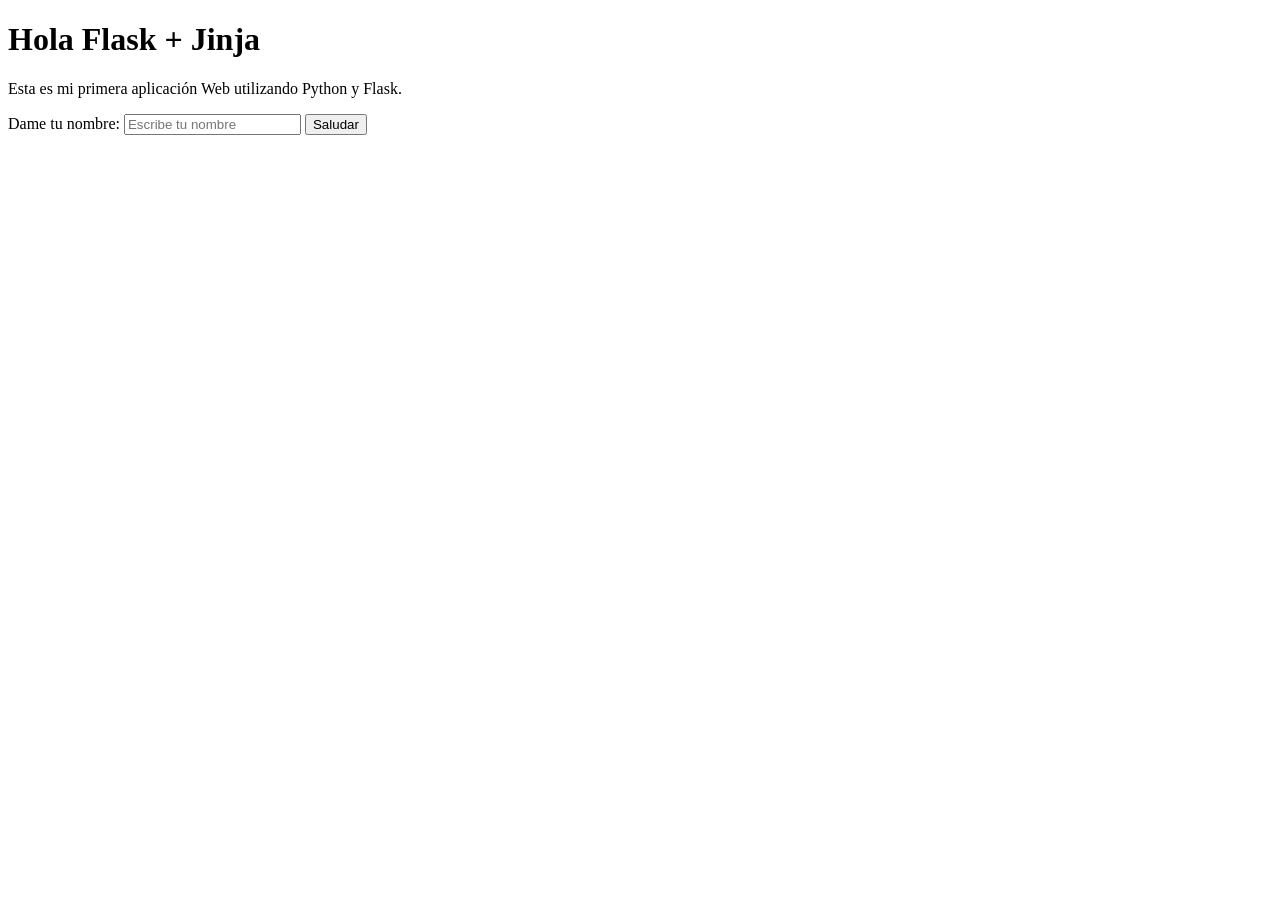
==== templates/index.html @ 1d094b64 "Add files via upload" ====
<!DOCTYPE html>
<html lang="es">
<head>
    <meta charset="UTF-8">
    <meta name="viewport"
        content="width=device-width, initial-scale=1.0">
    <title>Hola Flask</title>
    <link rel="stylesheet"
        href="{{ url_for('static', filename='css/estilos.css') }}">
</head>
<body>
    <div class="contenedor">
        <h1>Hola Flask + Jinja</h1>
        <p>
            Esta es mi primera aplicación Web utilizando
            Python y Flask.
        </p>

        <form action="/saludar" method="POST">
            <label for="nombre">
                Dame tu nombre:
            </label>
            <input type="text"
                id="nombre"
                name="nombre"
                placeholder="Escribe tu nombre"
                required>
            <button type="submit">
                Saludar
            </button>
        </form>
    </div>
</body>
</html>
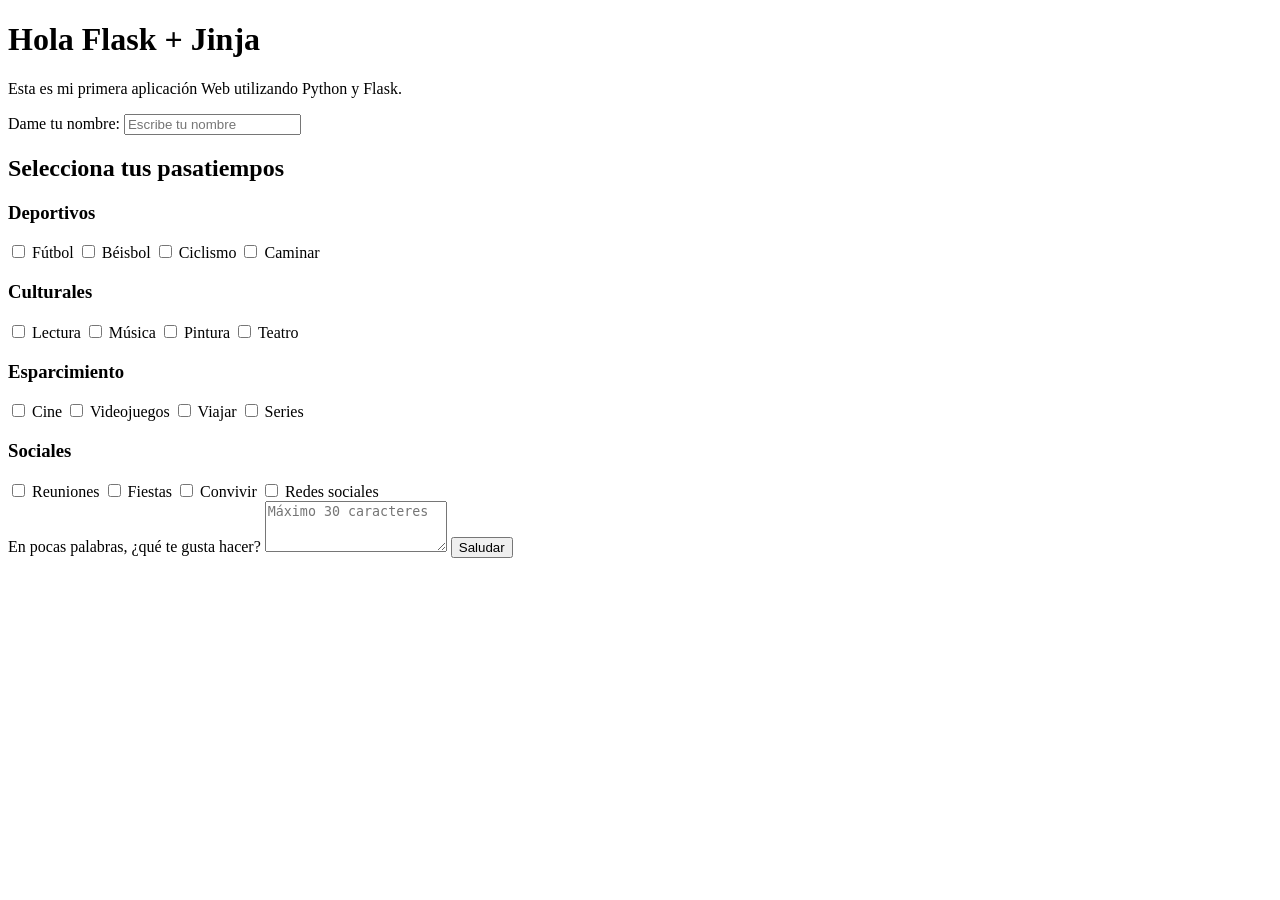
==== commit 6b47edb2: "Add files via upload" ====
--- a/templates/index.html
+++ b/templates/index.html
@@ -17,6 +17,9 @@
         </p>
 
         <form action="/saludar" method="POST">
+            <!-- ============================================= 
+                 NOMBRE
+            ============================================= -->
             <label for="nombre">
                 Dame tu nombre:
             </label>
@@ -25,6 +28,112 @@
                 name="nombre"
                 placeholder="Escribe tu nombre"
                 required>
+
+            <!-- ============================================= 
+                 PASATIEMPOS
+            ============================================= -->
+            <h2>Selecciona tus pasatiempos</h2>
+            <div class="pasatiempos">
+                <!-- DEPORTIVOS -->
+                <div class="categoria">
+                    <h3>Deportivos</h3>
+                    <label>
+                        <input type="checkbox" name="pasatiempos" value="Fútbol">
+                        Fútbol
+                    </label>
+                    <label>
+                        <input type="checkbox" name="pasatiempos" value="Béisbol">
+                        Béisbol
+                    </label>
+                    <label>
+                        <input type="checkbox" name="pasatiempos" value="Ciclismo">
+                        Ciclismo
+                    </label>
+                    <label>
+                        <input type="checkbox" name="pasatiempos" value="Caminar">
+                        Caminar
+                    </label>
+                </div>
+
+                <!-- CULTURALES -->
+                <div class="categoria">
+                    <h3>Culturales</h3>
+                    <label>
+                        <input type="checkbox" name="pasatiempos" value="Lectura">
+                        Lectura
+                    </label>
+                    <label>
+                        <input type="checkbox" name="pasatiempos" value="Música">
+                        Música
+                    </label>
+                    <label>
+                        <input type="checkbox" name="pasatiempos" value="Pintura">
+                        Pintura
+                    </label>
+                    <label>
+                        <input type="checkbox" name="pasatiempos" value="Teatro">
+                        Teatro
+                    </label>
+                </div>
+
+                <!-- ESPARCIMIENTO -->
+                <div class="categoria">
+                    <h3>Esparcimiento</h3>
+                    <label>
+                        <input type="checkbox" name="pasatiempos" value="Cine">
+                        Cine
+                    </label>
+                    <label>
+                        <input type="checkbox" name="pasatiempos" value="Videojuegos">
+                        Videojuegos
+                    </label>
+                    <label>
+                        <input type="checkbox" name="pasatiempos" value="Viajar">
+                        Viajar
+                    </label>
+                    <label>
+                        <input type="checkbox" name="pasatiempos" value="Series">
+                        Series
+                    </label>
+                </div>
+
+                <!-- SOCIALES -->
+                <div class="categoria">
+                    <h3>Sociales</h3>
+                    <label>
+                        <input type="checkbox" name="pasatiempos" value="Reuniones">
+                        Reuniones
+                    </label>
+                    <label>
+                        <input type="checkbox" name="pasatiempos" value="Fiestas">
+                        Fiestas
+                    </label>
+                    <label>
+                        <input type="checkbox" name="pasatiempos" value="Convivir">
+                        Convivir
+                    </label>
+                    <label>
+                        <input type="checkbox" name="pasatiempos" value="Redes sociales">
+                        Redes sociales
+                    </label>
+                </div>
+            </div>
+
+            <!-- ============================================= 
+                 TEXTO LIBRE
+            ============================================= -->
+            <label for="me_gusta">
+                En pocas palabras, ¿qué te gusta hacer?
+            </label>
+            <textarea
+                id="me_gusta"
+                name="me_gusta"
+                maxlength="30"
+                rows="3"
+                placeholder="Máximo 30 caracteres"
+                required
+            ></textarea>
+
             <button type="submit">
                 Saludar
             </button>
